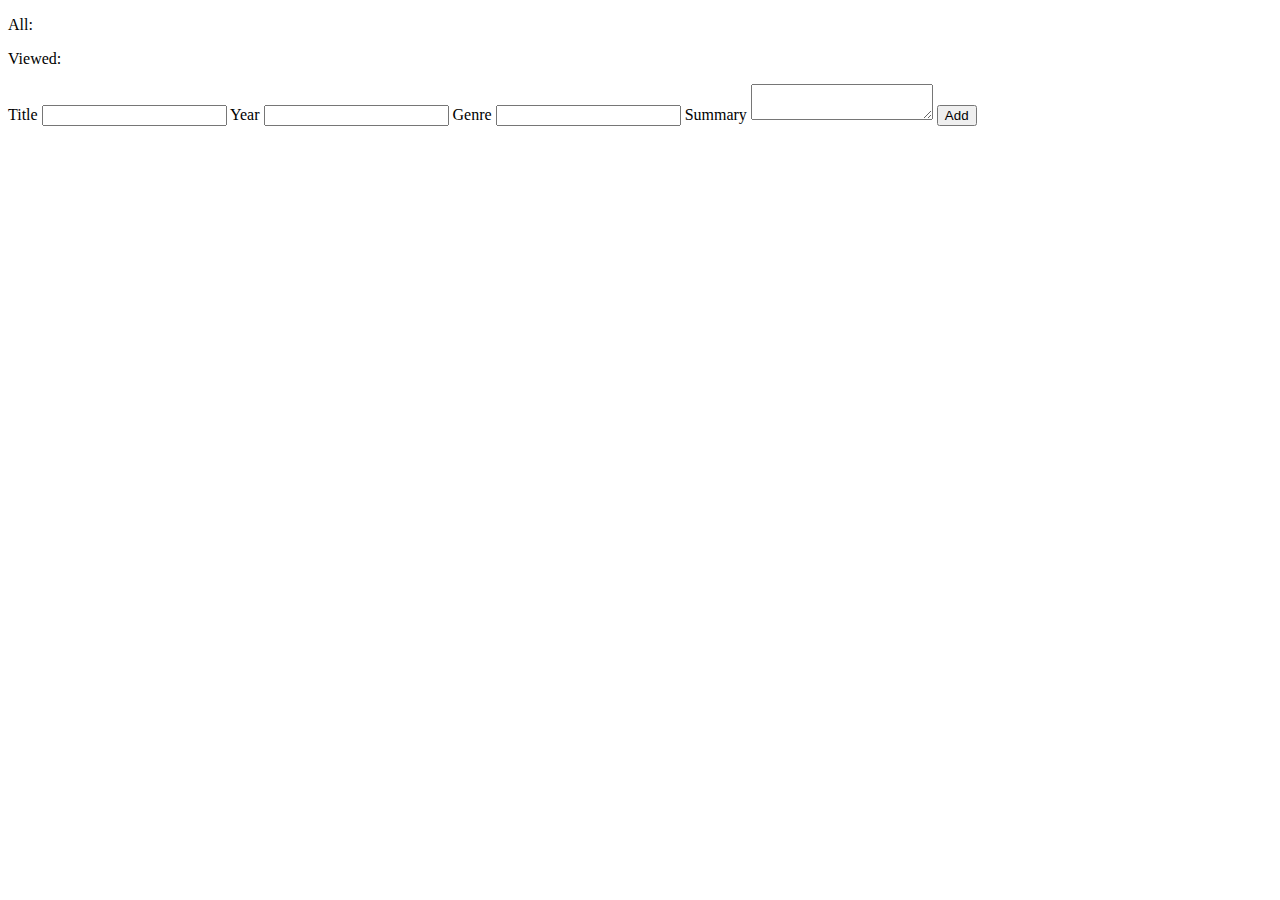
==== add.html @ 4270d111 "Add Adding new movies functionality" ====
<!DOCTYPE html>
<html lang="en">
<head>
    <meta charset="UTF-8">
    <title>Add Movie</title>
</head>
<body>
<div id="moviesCountersContainer">
    <p>All: <span class="moviesCounter" id="anotherMoviesCounterAll"></span></p>
    <p>Viewed: <span class="moviesCounter" id="anotherMoviesCounterSeen"></span></p>
</div>
<div id="formContainer">
    <form id="addMovieForm">
        <label for="#movieTitle">Title</label>
        <input type="text" id="#movieTitle" name="title">
        <label for="#movieYear">Year</label>
        <input type="number" id="#movieYear" name="year">
        <label for="#movieGenre">Genre</label>
        <input type="text" id="#movieGenre" name="genre">
        <label for="#movieSummary">Summary</label>
        <textarea type="text" id="#movieSummary" name="summary"></textarea>
        <input type="button" value="Add" id="test">
    </form>
</div>
<script src="add.js" type="module"></script>
</body>
</html>
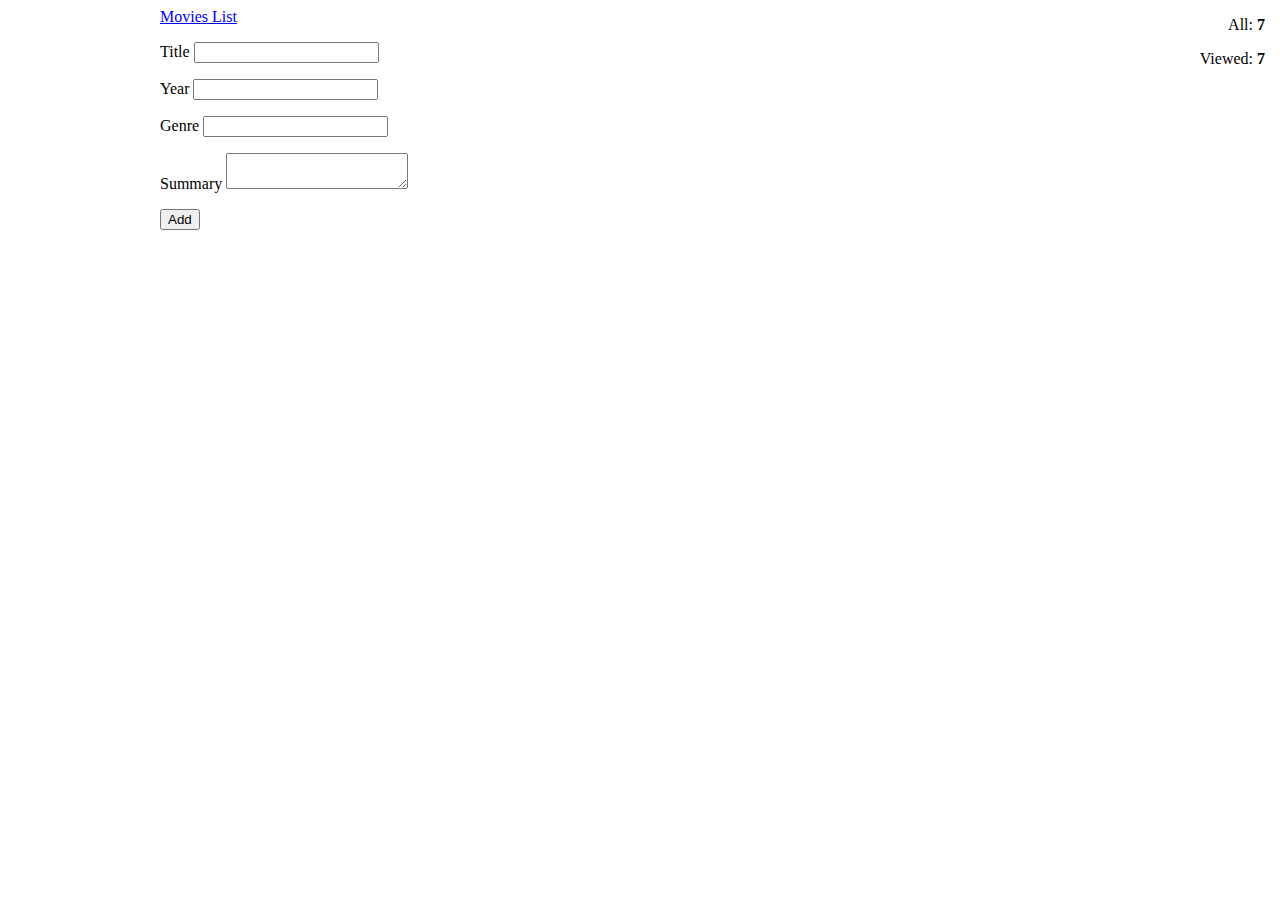
==== commit c7c178ca: "Add updating and removing movie by id" ====
--- a/add.html
+++ b/add.html
@@ -3,22 +3,38 @@
 <head>
     <meta charset="UTF-8">
     <title>Add Movie</title>
+    <link rel="stylesheet" type="text/css" href="style.css">
 </head>
 <body>
-<div id="moviesCountersContainer">
+<div id="moviesNavigationContainer" class="container">
+    <a href="index.html" title="Movies List">Movies List</a>
+</div>
+<div id="moviesCountersContainer" class="counters">
     <p>All: <span class="moviesCounter" id="anotherMoviesCounterAll"></span></p>
+
     <p>Viewed: <span class="moviesCounter" id="anotherMoviesCounterSeen"></span></p>
 </div>
-<div id="formContainer">
+<div id="formContainer" class="container">
     <form id="addMovieForm">
-        <label for="#movieTitle">Title</label>
-        <input type="text" id="#movieTitle" name="title">
-        <label for="#movieYear">Year</label>
-        <input type="number" id="#movieYear" name="year">
-        <label for="#movieGenre">Genre</label>
-        <input type="text" id="#movieGenre" name="genre">
-        <label for="#movieSummary">Summary</label>
-        <textarea type="text" id="#movieSummary" name="summary"></textarea>
+        <p class="form-item">
+            <label for="#movieTitle">Title</label>
+            <input type="text" id="#movieTitle" name="title">
+        </p>
+
+        <p class="form-item">
+            <label for="#movieYear">Year</label>
+            <input type="number" id="#movieYear" name="year">
+        </p>
+
+        <p class="form-item">
+            <label for="#movieGenre">Genre</label>
+            <input type="text" id="#movieGenre" name="genre">
+        </p>
+
+        <p form-item>
+            <label for="#movieSummary">Summary</label>
+            <textarea id="#movieSummary" name="summary"></textarea>
+        </p>
         <input type="button" value="Add" id="test">
     </form>
 </div>
--- a/style.css
+++ b/style.css
@@ -0,0 +1,35 @@
+.moviesCounter {
+    font-weight: bold;
+}
+#moviesListContainer {
+    margin-top: 100px;
+}
+.container {
+    width: 960px;
+    max-width: 100%;
+    margin: 0 auto;
+}
+#moviesList li {
+    border: solid 1px;
+    margin-bottom: 15px;
+    padding: 15px;
+    list-style: none;
+    transition: all 0.5s;
+}
+#moviesList li:hover {
+    background-color: #13ff06;
+}
+.counters {
+    position: absolute;
+    top: 0;
+    right: 15px;
+    text-align: right;
+}
+.movie-status {
+    cursor: pointer;
+}
+
+.col-3 {
+    float: left;
+    width: calc(100% / 3);
+}
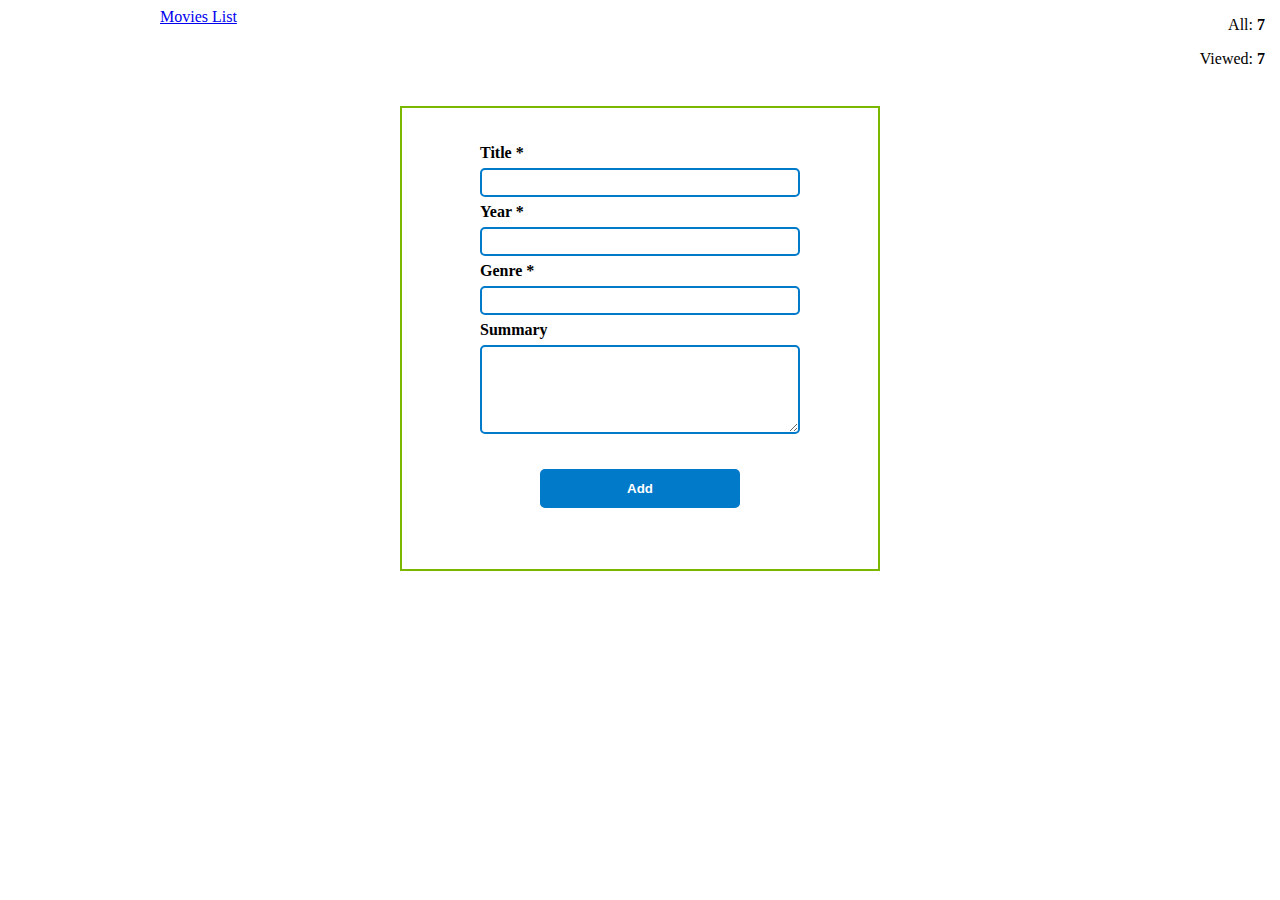
==== commit 4889d8fa: "Add styles for addMovieForm" ====
--- a/add.html
+++ b/add.html
@@ -17,25 +17,28 @@
 <div id="formContainer" class="container">
     <form id="addMovieForm">
         <p class="form-item">
-            <label for="#movieTitle">Title</label>
-            <input type="text" id="#movieTitle" name="title">
+            <label for="#movieTitle">Title *</label>
+            <input type="text" id="#movieTitle" name="title" required>
         </p>
 
         <p class="form-item">
-            <label for="#movieYear">Year</label>
-            <input type="number" id="#movieYear" name="year">
+            <label for="#movieYear">Year *</label>
+            <input type="number" id="#movieYear" name="year" required>
         </p>
 
         <p class="form-item">
-            <label for="#movieGenre">Genre</label>
-            <input type="text" id="#movieGenre" name="genre">
+            <label for="#movieGenre">Genre *</label>
+            <input type="text" id="#movieGenre" name="genre" required>
         </p>
 
-        <p form-item>
+        <p class="form-item">
             <label for="#movieSummary">Summary</label>
-            <textarea id="#movieSummary" name="summary"></textarea>
+            <textarea id="#movieSummary" name="summary" rows="5"></textarea>
         </p>
-        <input type="button" value="Add" id="test">
+
+        <p class="form-submit">
+            <input type="submit" value="Add" id="addMovieSubmit" class="btn">
+        </p>
     </form>
 </div>
 <script src="add.js" type="module"></script>
--- a/style.css
+++ b/style.css
@@ -10,14 +10,15 @@
     margin: 0 auto;
 }
 #moviesList li {
-    border: solid 1px;
+    border: solid 2px #7ab800;
     margin-bottom: 15px;
     padding: 15px;
     list-style: none;
+    border-radius: 5px;
     transition: all 0.5s;
 }
 #moviesList li:hover {
-    background-color: #13ff06;
+    background-color: #7ab800;
 }
 .counters {
     position: absolute;
@@ -27,9 +28,68 @@
 }
 .movie-status {
     cursor: pointer;
+    transition: color 0.5s;
+}
+.movie-status:hover {
+    color: #fff;
 }
 
 .col-3 {
     float: left;
     width: calc(100% / 3);
 }
+
+#formContainer {
+    padding-top: 80px;
+}
+#addMovieForm {
+    width: 480px;
+    margin: 0 auto;
+    border: solid 2px #7ab800;
+    padding: 30px 15px;
+    max-width: 100%;
+    box-sizing: border-box;
+}
+.form-item {
+    width: 320px;
+    margin: 0 auto;
+}
+.form-item input, .form-item textarea {
+    padding: 5px 10px;
+    border: solid 2px #007ac9;
+    width: 100%;
+    box-sizing: border-box;
+    border-radius: 5px;
+}
+.form-item input:focus, .form-item textarea:focus {
+    outline: none;
+    border-color: #004080;
+}
+
+.form-item label {
+    line-height: 30px;
+    font-weight: bold;
+    display: block;
+}
+.form-submit {
+    text-align: center;
+    padding: 15px;
+}
+.btn {
+    padding: 10px 20px;
+    background-color: #007ac9;
+    color: #fff;
+    font-weight: bold;
+    border: solid 2px #007ac9;
+    cursor: pointer;
+    min-width: 200px;
+    border-radius: 5px;
+    transition: all 0.5s;
+}
+.btn:hover {
+    color: #007ac9;
+    background-color: #fff;
+}
+.btn:focus {
+    outline: none;
+}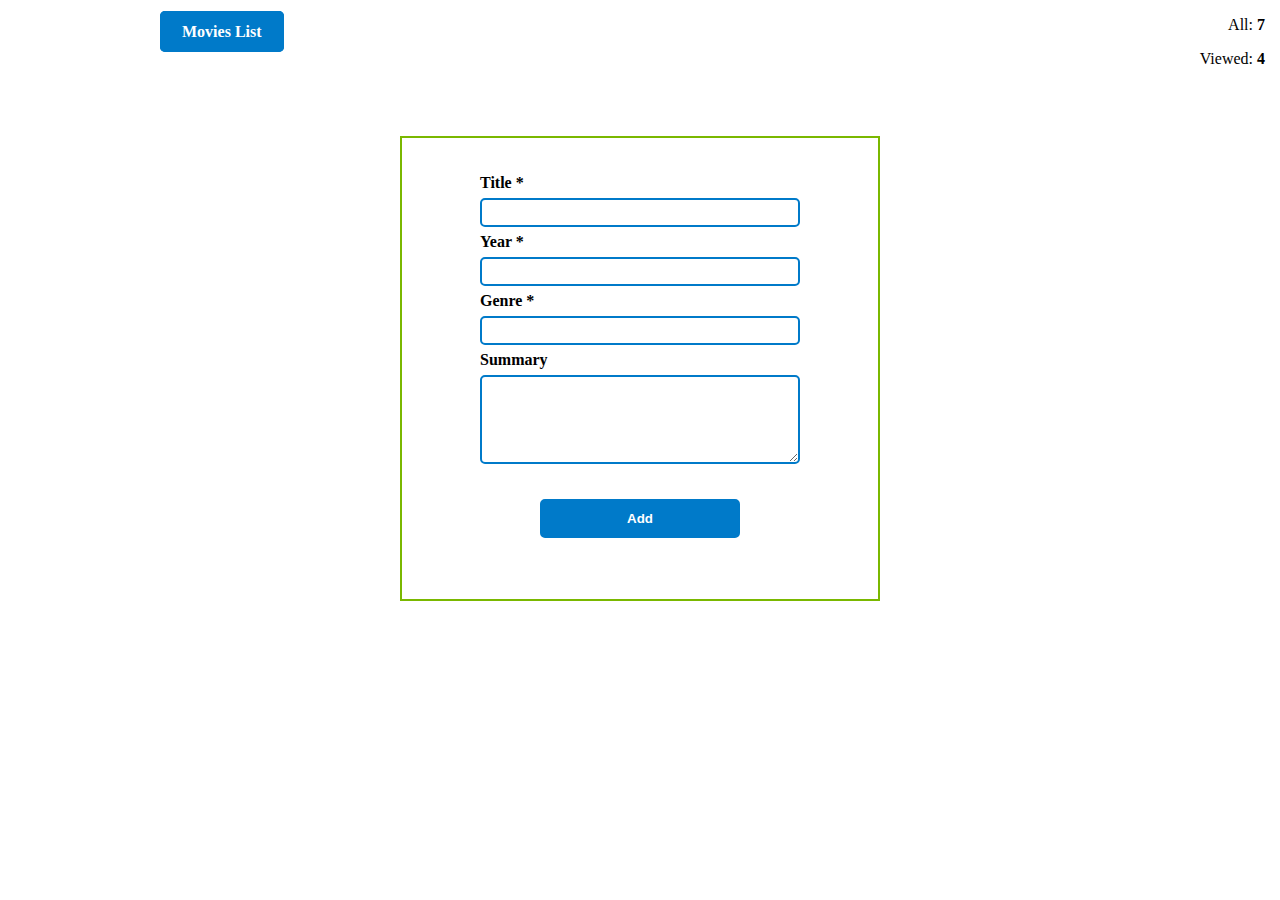
==== commit 68a31da7: "Update Seen Movies Counter at form page" ====
--- a/add.html
+++ b/add.html
@@ -7,7 +7,7 @@
 </head>
 <body>
 <div id="moviesNavigationContainer" class="container">
-    <a href="index.html" title="Movies List">Movies List</a>
+    <a href="index.html" title="Movies List" class="btn">Movies List</a>
 </div>
 <div id="moviesCountersContainer" class="counters">
     <p>All: <span class="moviesCounter" id="anotherMoviesCounterAll"></span></p>
--- a/style.css
+++ b/style.css
@@ -8,6 +8,9 @@
     width: 960px;
     max-width: 100%;
     margin: 0 auto;
+}
+#moviesList {
+    padding: 0;
 }
 #moviesList li {
     border: solid 2px #7ab800;
@@ -92,4 +95,11 @@
 }
 .btn:focus {
     outline: none;
+}
+
+#moviesNavigationContainer {
+    padding: 15px 0;
+}
+a {
+    text-decoration: none;
 }